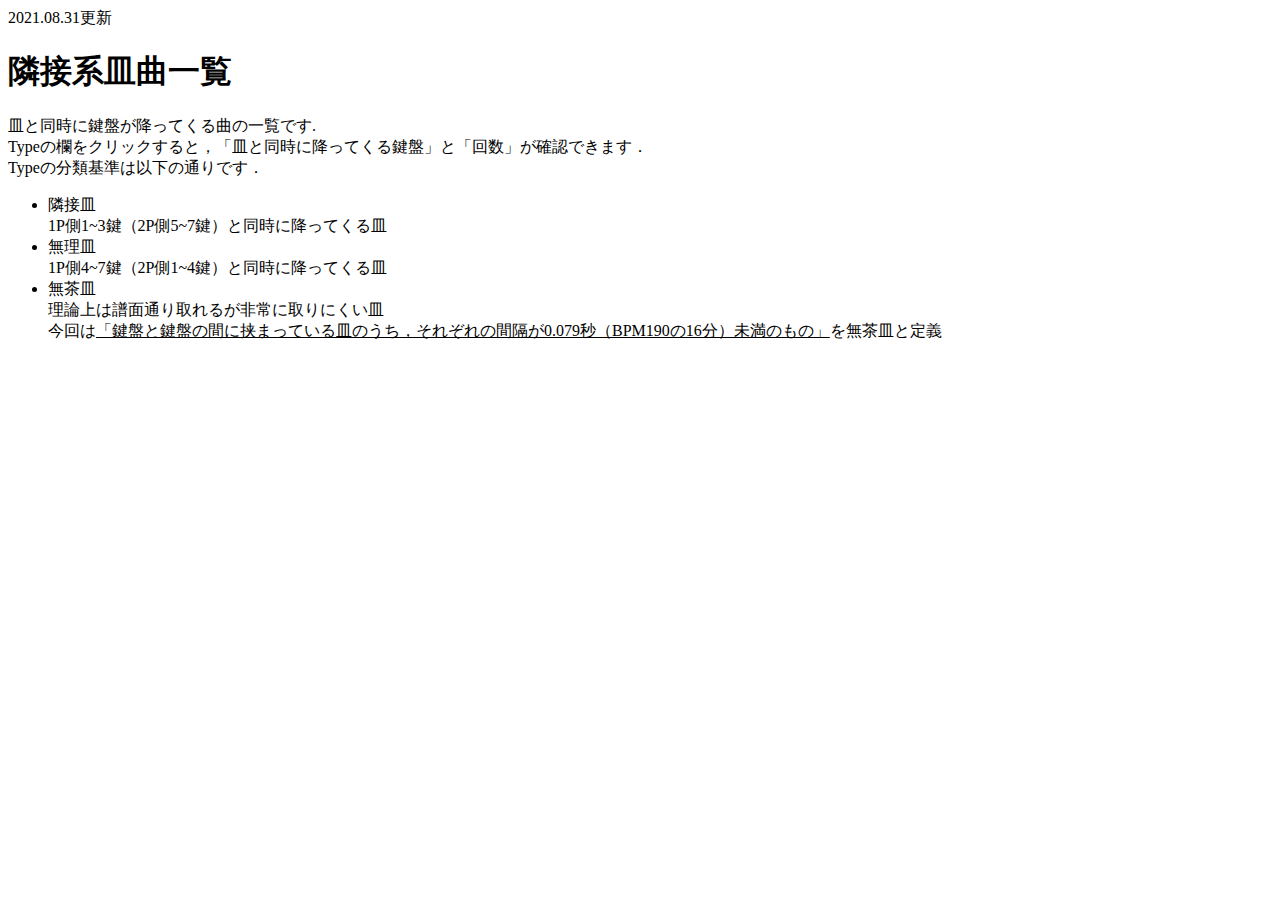
==== modules/empty.html @ 83c14aac "[add]モジュールおよびhtmlファイルの追加" ====
<!DOCTYPE html>
<html lang="ja">
  <head>
  <meta charset="utf-8">
  <title>隣接皿曲一覧</title>
  <meta name="description" content="隣接皿/無理皿/無茶皿を含むIIDX譜面の一覧">
  <meta name="viewport" content="width=device-width, initial-scale=1.0">
  <link rel="stylesheet" href="style.css">
  </head>

  <body>
  <!----- header----->
  <header>2021.08.31更新</header>
  <nav></nav>
  <!----- /header ----->

  <!----- main ----->
  <article>
  <h1>隣接系皿曲一覧</h1>
  <p>
    皿と同時に鍵盤が降ってくる曲の一覧です.<br>
    Typeの欄をクリックすると，「皿と同時に降ってくる鍵盤」と「回数」が確認できます．<br>
    Typeの分類基準は以下の通りです．<br>
    <ul>
      <li><span class=adjoin>隣接皿</span><br>
      1P側1~3鍵（2P側5~7鍵）と同時に降ってくる皿</li>
      <li><span class=muri>無理皿</span><br>
      1P側4~7鍵（2P側1~4鍵）と同時に降ってくる皿</li>
      <li><span class=mucha>無茶皿</span><br>
      理論上は譜面通り取れるが非常に取りにくい皿<br>今回は<u>「鍵盤と鍵盤の間に挟まっている皿のうち，それぞれの間隔が0.079秒（BPM190の16分）未満のもの」</u>を無茶皿と定義</li>
    </ul>

  </p>

  <!-- pythoh_split -->

  <!----- footer ----->
  <footer></footer>
  <!----- /footer ----->
  </body>

</html>
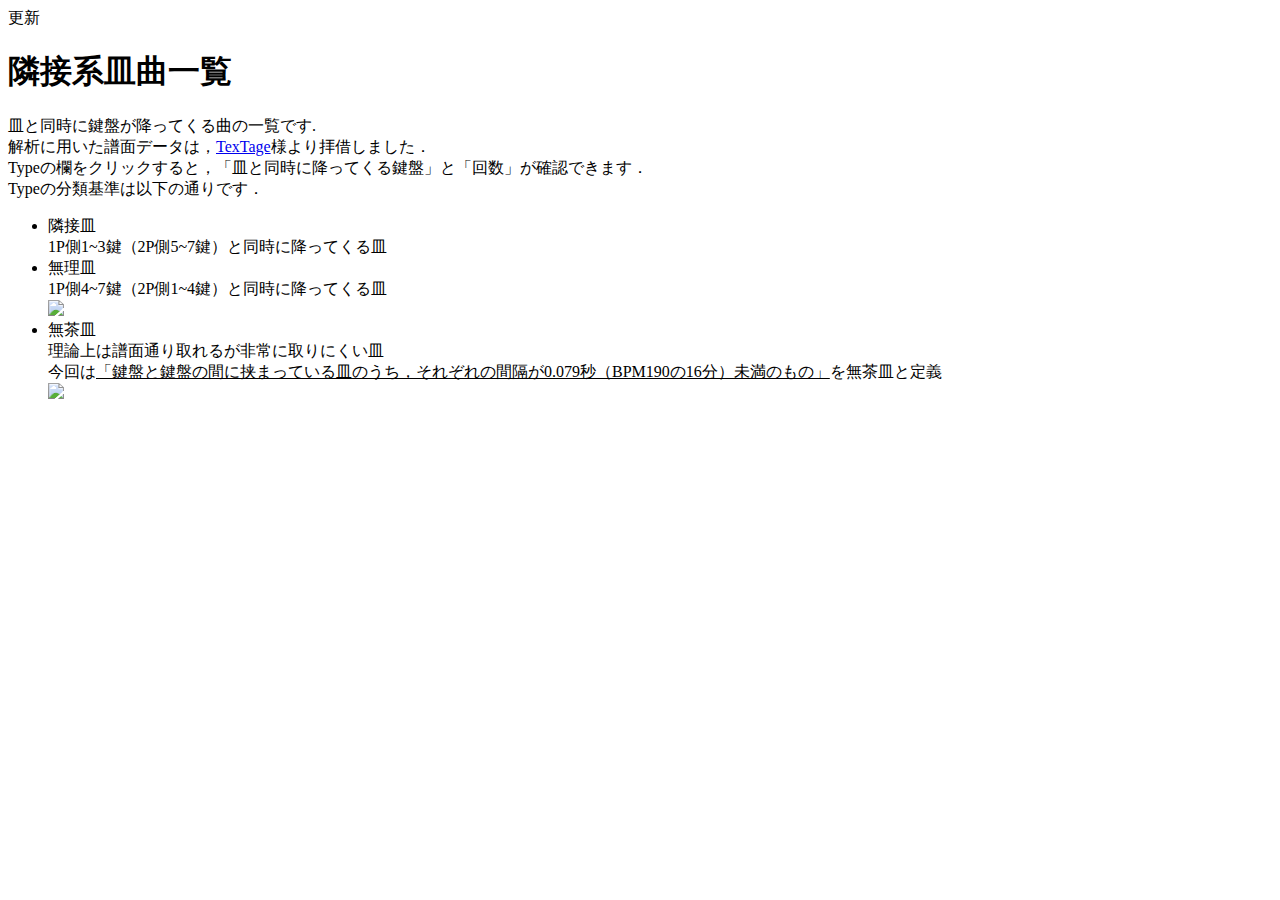
==== commit 737a8c2e: "[update]情報を最新のものに更新" ====
--- a/modules/empty.html
+++ b/modules/empty.html
@@ -4,13 +4,13 @@
   <meta charset="utf-8">
   <title>隣接皿曲一覧</title>
   <meta name="description" content="隣接皿/無理皿/無茶皿を含むIIDX譜面の一覧">
-  <meta name="viewport" content="width=device-width, initial-scale=1.0">
+  <meta name="viewport" content="width=800px, initial-scale=1.0">
   <link rel="stylesheet" href="style.css">
   </head>
 
   <body>
   <!----- header----->
-  <header>2021.08.31更新</header>
+  <header><!-- python_split -->更新</header>
   <nav></nav>
   <!----- /header ----->
 
@@ -19,6 +19,7 @@
   <h1>隣接系皿曲一覧</h1>
   <p>
     皿と同時に鍵盤が降ってくる曲の一覧です.<br>
+    解析に用いた譜面データは，<a href="http://textage.cc/">TexTage</a>様より拝借しました．<br>
     Typeの欄をクリックすると，「皿と同時に降ってくる鍵盤」と「回数」が確認できます．<br>
     Typeの分類基準は以下の通りです．<br>
     <ul>
@@ -26,13 +27,15 @@
       1P側1~3鍵（2P側5~7鍵）と同時に降ってくる皿</li>
       <li><span class=muri>無理皿</span><br>
       1P側4~7鍵（2P側1~4鍵）と同時に降ってくる皿</li>
+      <img class=def src="img/muri_adjoin.png">
       <li><span class=mucha>無茶皿</span><br>
       理論上は譜面通り取れるが非常に取りにくい皿<br>今回は<u>「鍵盤と鍵盤の間に挟まっている皿のうち，それぞれの間隔が0.079秒（BPM190の16分）未満のもの」</u>を無茶皿と定義</li>
+      <img class=def src="img/mucha.png">
     </ul>
 
   </p>
 
-  <!-- pythoh_split -->
+  <!-- python_split -->
 
   <!----- footer ----->
   <footer></footer>
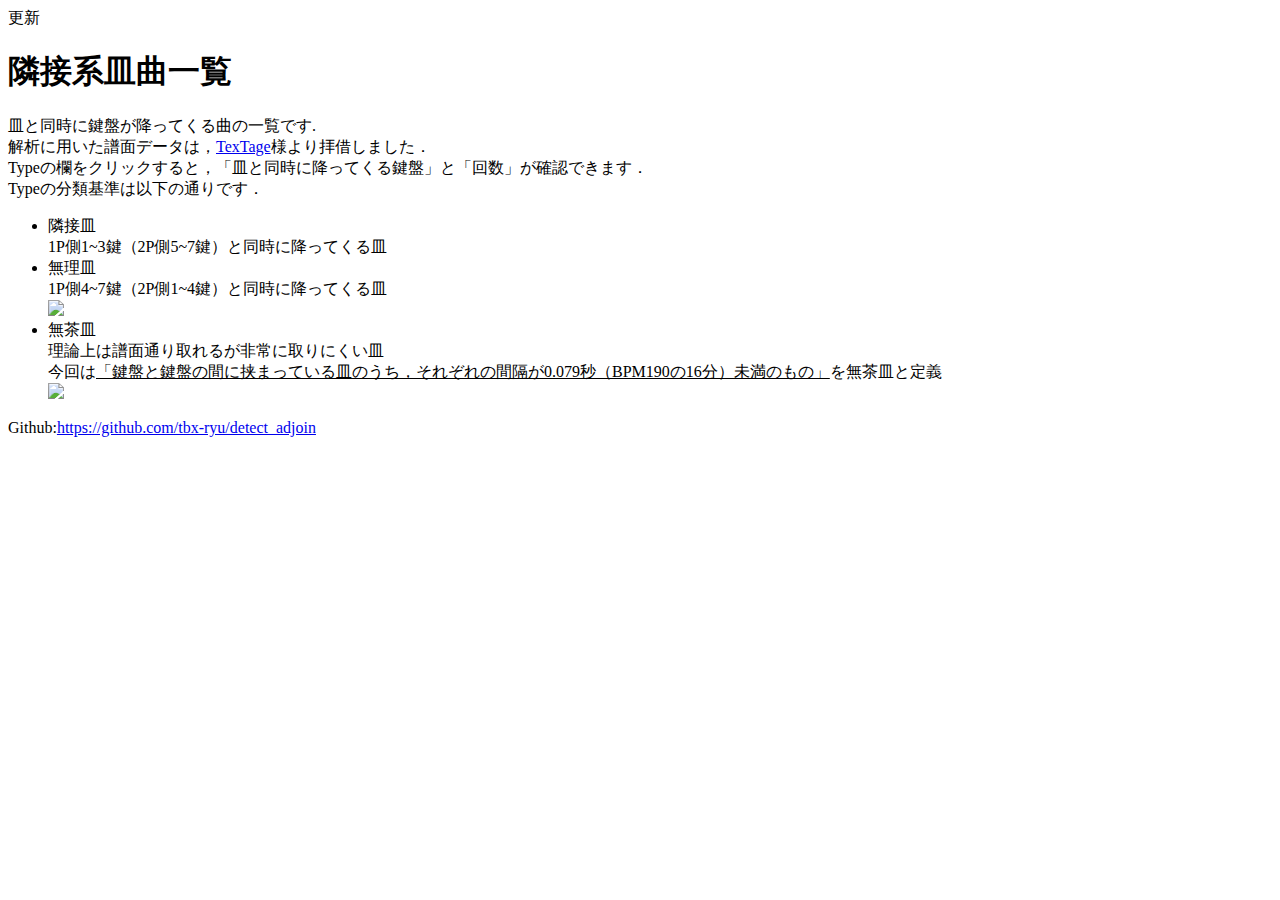
==== commit dea70308: "[fix]タグ忘れを修正" ====
--- a/modules/empty.html
+++ b/modules/empty.html
@@ -4,7 +4,7 @@
   <meta charset="utf-8">
   <title>隣接皿曲一覧</title>
   <meta name="description" content="隣接皿/無理皿/無茶皿を含むIIDX譜面の一覧">
-  <meta name="viewport" content="width=800px, initial-scale=1.0">
+  <meta name="viewport" content="width=device-width, initial-scale=1.0">
   <link rel="stylesheet" href="style.css">
   </head>
 
@@ -15,7 +15,7 @@
   <!----- /header ----->
 
   <!----- main ----->
-  <article>
+  <article class=main_article>
   <h1>隣接系皿曲一覧</h1>
   <p>
     皿と同時に鍵盤が降ってくる曲の一覧です.<br>
@@ -37,9 +37,11 @@
 
   <!-- python_split -->
 
+  </article>
   <!----- footer ----->
-  <footer></footer>
-  <!----- /footer ----->
+  <footer>
+    Github:<a href="https://github.com/tbx-ryu/detect_adjoin">https://github.com/tbx-ryu/detect_adjoin
+  </footer>  <!----- /footer ----->
   </body>
 
 </html>
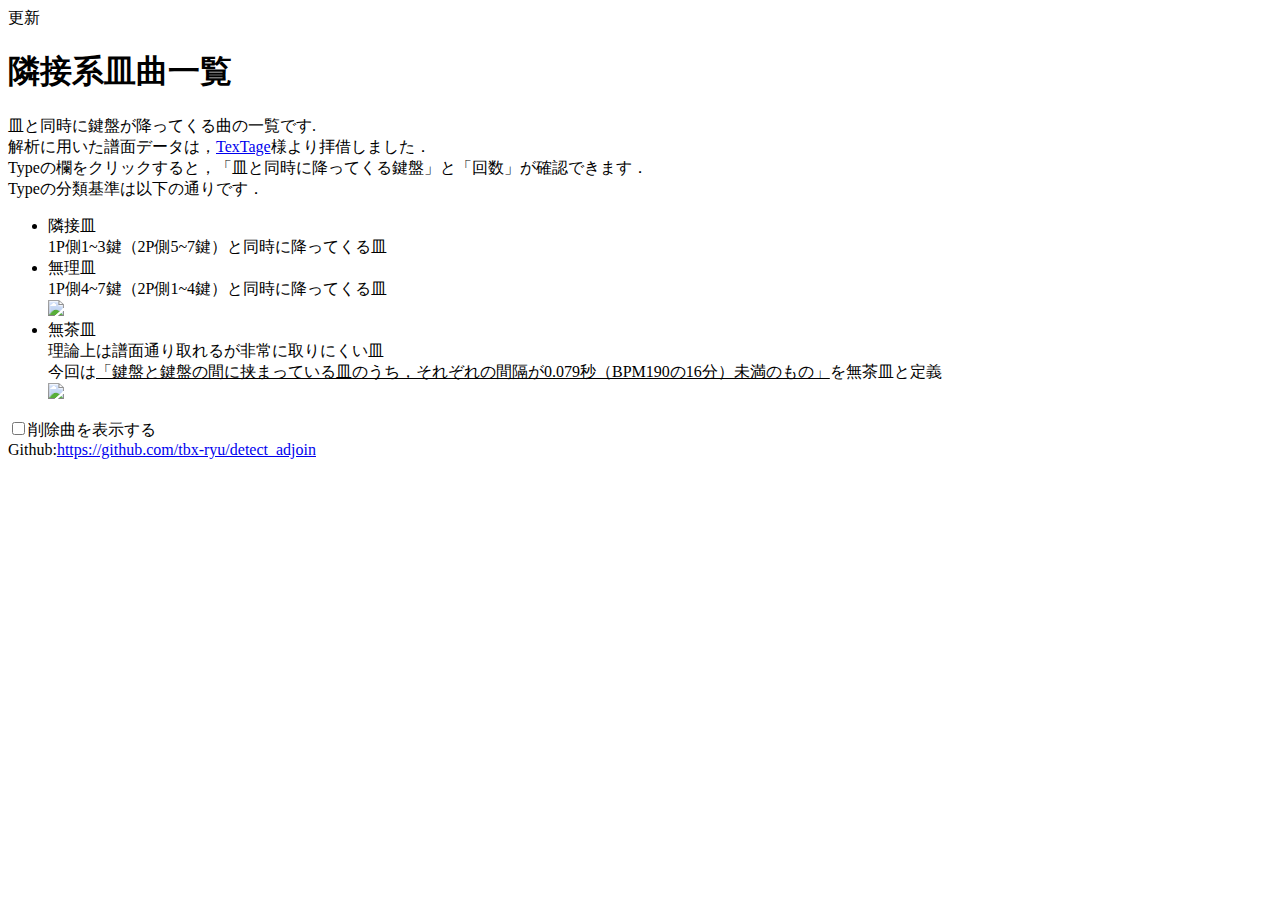
==== commit 2bc30c62: "[update]ソート機能及び削除曲フィルター機能を追加" ====
--- a/modules/empty.html
+++ b/modules/empty.html
@@ -34,7 +34,7 @@
     </ul>
 
   </p>
-
+  <input type="checkbox" id="displayDeletedSongs" onclick="">削除曲を表示する
   <!-- python_split -->
 
   </article>
@@ -45,3 +45,152 @@
   </body>
 
 </html>
+
+<script>
+  initialize();
+
+  function initialize() {
+    const table = document.querySelector('table');
+    const dispDel = document.getElementById("displayDeletedSongs");
+    dispDel.addEventListener("change", switchDisplay);
+    document.querySelectorAll('th.header').forEach(th => th.onclick = sortRows);
+    document.querySelector('th').classList.add('sort-asc');
+  }
+
+  function switchDisplay() {
+    console.log("hoge")
+    if (this.checked) {
+      document.querySelectorAll("tr.del").forEach(tr => tr.classList.add("showDel"));
+    } else {
+      document.querySelectorAll("tr.del").forEach(tr => tr.classList.remove("showDel"));
+    }
+  }
+
+  function filterRows() {
+    const keyword = document.querySelector('input').value;
+    const regex = new RegExp(keyword, 'i');
+    const table = document.querySelector('table');
+    for (let i = 1; i < table.rows.length; i++) {
+      const row = table.rows[i];
+      row.style.display = 'none';
+      for (let j = 0; j < row.cells.length; j++) {
+        if (row.cells[j].textContent.match(regex)) {
+          row.style.display = 'table-row';
+          break;
+        }
+      }
+    }
+  }
+
+  function resetFilter() {
+    document.querySelector('input').value = '';
+    filterRows();
+  }
+
+  function sortRows() {
+    const table = document.querySelector("table");
+    const records = [];
+    for (let i = 1; i < table.rows.length; i++) {
+      const record = {};
+      record.row = table.rows[i];
+      record.key = table.rows[i].cells[this.cellIndex].textContent;
+      records.push(record);
+    }
+    if (this.classList.contains('sort-asc')) {
+      records.sort(compareKeysReverseCB(this.innerText));
+      purgeSortMarker();
+      this.classList.add('sort-desc');
+    } else {
+      records.sort(compareKeysCB(this.innerText));
+      purgeSortMarker();
+      this.classList.add('sort-asc');
+    }
+    for (let i = 0; i < records.length; i++) {
+      table.appendChild(records[i].row);
+    }
+  }
+
+  function purgeSortMarker() {
+    document.querySelectorAll('th').forEach(th => {
+      th.classList.remove('sort-asc');
+      th.classList.remove('sort-desc');
+    });
+  }
+
+  function compareKeysCB(colname) {
+    if (colname == "Title") return compareKeys;
+    else if (colname == "Difficulty") return compareKeysDiff;
+    else if (colname == "☆") return compareKeysNum;
+    else if (colname == "Type") return compareKeysType;
+  }
+  
+  function compareKeys(a, b) {
+    if (a.key < b.key) return -1;
+    if (a.key > b.key) return 1;
+    return 0;
+  }
+
+  function compareKeysDiff(a, b) {
+    const diff2num = {"Normal": 1, "Hyper": 2, "Another": 3, "Leggendaria": 4}
+    if (diff2num[a.key] < diff2num[b.key]) return -1;
+    if (diff2num[a.key] > diff2num[b.key]) return 1;
+    return 0;
+  }
+
+  function compareKeysNum(a, b) {
+    if (parseInt(a.key) < parseInt(b.key)) return -1;
+    if (parseInt(a.key) > parseInt(b.key)) return 1;
+    return 0;
+  }
+
+  function keySum(row) {
+    let keysum = 0;
+    try {
+      for (let jj = 0; jj < row.cells[3].children[0].children[1].rows.length; jj++) {
+        let colnum = row.cells[3].children[0].children[1].rows[jj].cells.length;
+        keysum += parseInt(row.cells[3].children[0].children[1].rows[jj].cells[colnum-1].textContent.slice(0,-1));
+      }
+      return keysum;
+    } catch (error) {
+      return 0;
+    }
+  }
+
+  function compareKeysType(a, b) {
+    if (keySum(a.row) < keySum(b.row)) return -1;
+    if (keySum(a.row) > keySum(b.row)) return 1;
+    return 0;
+  }
+
+  function compareKeysReverseCB(colname) {
+    if (colname == "Title") return compareKeysReverse;
+    else if (colname == "Difficulty") return compareKeysReverseDiff;
+    else if (colname == "☆") return compareKeysReverseNum;
+    else if (colname == "Type") return compareKeysReverseType;
+  }
+
+  function compareKeysReverse(a, b) {
+    if (a.key < b.key) return 1;
+    if (a.key > b.key) return -1;
+    return 0;
+  }
+
+  function compareKeysReverseDiff(a, b) {
+    const diff2num = {"Normal": 1, "Hyper": 2, "Another": 3, "Leggendaria": 4}
+    if (diff2num[a.key] < diff2num[b.key]) return 1;
+    if (diff2num[a.key] > diff2num[b.key]) return -1;
+    return 0;
+  }
+
+  function compareKeysReverseNum(a, b) {
+    if (parseInt(a.key) < parseInt(b.key)) return 1;
+    if (parseInt(a.key) > parseInt(b.key)) return -1;
+    return 0;
+  }
+  
+  function compareKeysReverseType(a, b) {
+    if (keySum(a.row) < keySum(b.row)) return 1;
+    if (keySum(a.row) > keySum(b.row)) return -1;
+    return 0;
+  }
+</script>
